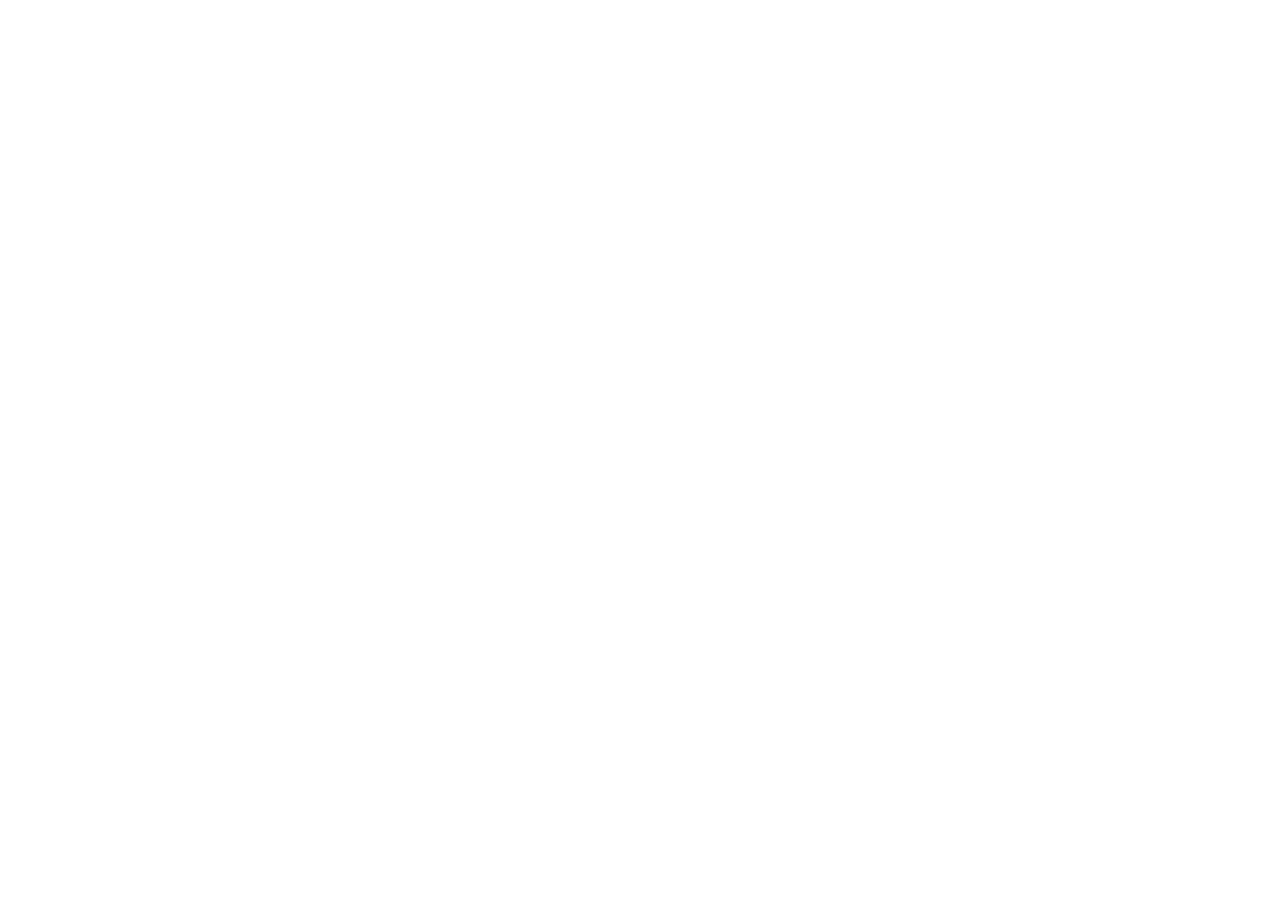
==== article.html @ 401ba292 "initial commit" ====
<!DOCTYPE html>
<html lang="en">
  <head>
    <meta charset="UTF-8" />
    <meta name="viewport" content="width=device-width, initial-scale=1.0" />
    <title>Article</title>
    <link rel="stylesheet" href="./assets/css/style.css" />
  </head>
  <body></body>
</html>
---- assets/css/style.css ----
.card{
    width: 300px;
    height: 400px;
    background-color: #FBF7E3;
    border: 1px solid #FBF7E3;
    border-radius: 28%;
}

*{
    font-family: Arial, Helvetica, sans-serif;
}

.card img{
    width: 100%;
    overflow: hidden;
    border-top-right-radius: 28%;
    border-top-left-radius: 28%;
    height: 280px;
    object-fit: cover;
}

.card p{
    color: #612407;
    text-align: center;
}

.card span{
    font-size: 12px;
}


.card div{
    display: flex;
    justify-content: space-around;
    align-items: center;
}


.buttonCard {
    border: 0;
    background-color: #F3DF85;
    border-radius: 30%;
    padding: 10px;
    width: 100px;
}


.navBar {
    display: flex;
    justify-content: space-around;
    align-items: center;
    background-color: #FBF7E3;
    height: 100px;
    border: 1px solid #FBF7E3;
    border-radius: 50px/50px;
}

.navBar img{
    width: 30px;
}

.navBar div{
background-color: #F3DF85;
border-radius: 50px/50px;
width: 100px;
font-size: 15px;
text-align: center;
}

.navBar p{
    font-size: 10px;
    padding: 5px;
}

#logo{
    display: flex;
    justify-content: space-around;
    height: 70px;
    width: 180px;
    
}
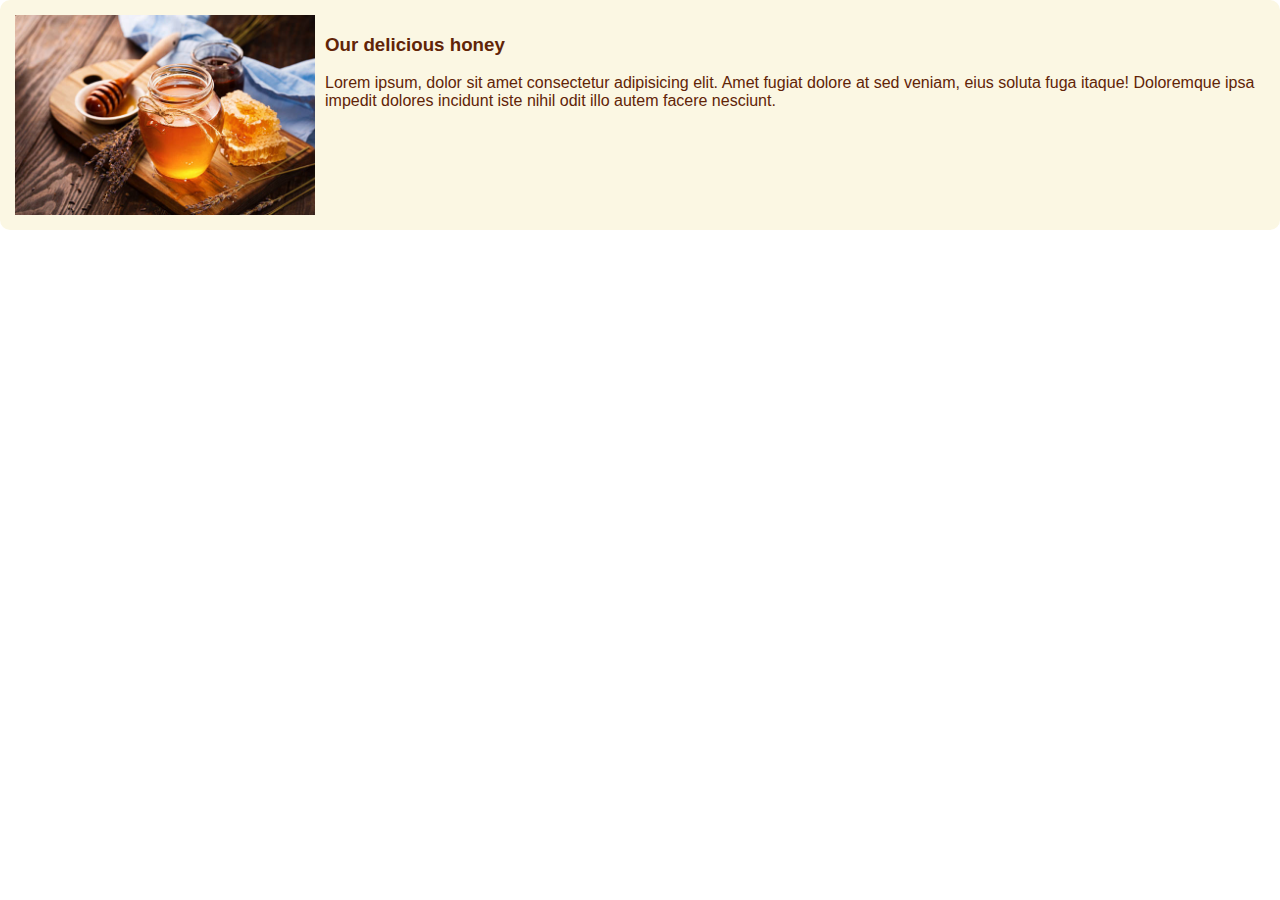
==== commit 92d91635: "final commit" ====
--- a/article.html
+++ b/article.html
@@ -6,5 +6,16 @@
     <title>Article</title>
     <link rel="stylesheet" href="./assets/css/style.css" />
   </head>
-  <body></body>
+  <body>
+    <div class="article">
+      <img src="./assets/imgs/honey.jpg" alt="honey image" />
+      <div>
+        <h3>Our delicious honey</h3>
+        <p>
+          Lorem ipsum, dolor sit amet consectetur adipisicing elit. Amet fugiat dolore at sed veniam, eius soluta fuga
+          itaque! Doloremque ipsa impedit dolores incidunt iste nihil odit illo autem facere nesciunt.
+        </p>
+      </div>
+    </div>
+  </body>
 </html>
--- a/assets/css/style.css
+++ b/assets/css/style.css
@@ -1,21 +1,38 @@
+
+
+
+body p, h3, h1{
+    color: #612407;
+    font-family: Arial, Helvetica, sans-serif;
+}
+
+h3{
+    font-weight: 900;
+}
+
+h1{
+    font-weight:900;
+    margin-left: 10px;
+}
+
+body{
+    margin: 0;
+}
+
 .card{
     width: 300px;
-    height: 400px;
+    height: 320px;
     background-color: #FBF7E3;
     border: 1px solid #FBF7E3;
-    border-radius: 28%;
-}
-
-*{
-    font-family: Arial, Helvetica, sans-serif;
+    border-radius: 28px;
 }
 
 .card img{
     width: 100%;
     overflow: hidden;
-    border-top-right-radius: 28%;
-    border-top-left-radius: 28%;
-    height: 280px;
+    border-top-right-radius: 28px;
+    border-top-left-radius: 28px;
+    height: 200px;
     object-fit: cover;
 }
 
@@ -39,9 +56,11 @@
 .buttonCard {
     border: 0;
     background-color: #F3DF85;
-    border-radius: 30%;
+    border-radius: 30px;
     padding: 10px;
-    width: 100px;
+    width: 200px;
+    color: #612407;
+    font-weight: 900;
 }
 
 
@@ -53,10 +72,12 @@
     height: 100px;
     border: 1px solid #FBF7E3;
     border-radius: 50px/50px;
+    font-weight: bold;
 }
 
 .navBar img{
-    width: 30px;
+    width: 60px;
+    height: 50px;
 }
 
 .navBar div{
@@ -68,8 +89,8 @@
 }
 
 .navBar p{
-    font-size: 10px;
-    padding: 5px;
+    font-size: 13px;
+    /* padding: 5px; */
 }
 
 #logo{
@@ -77,7 +98,82 @@
     justify-content: space-around;
     height: 70px;
     width: 180px;
+    align-items: center;
     
 }
 
+#logo p{
+    font-size: 20px;
+    font-weight: bold;
+}
 
+
+.article{
+    display: flex;
+    background-color: #FBF7E3;
+    padding: 15px;
+    border-radius: 10px;
+}
+
+.article img{
+    width: 300px;
+}
+
+
+.article div {
+    margin-left: 10px;
+}
+
+
+
+
+
+
+/*INDEX*/
+
+@media screen and (min-width: 576px) and (max-width: 768px){
+    .navBar{
+        border-radius: unset;
+    }
+
+    .navBar div{
+        background-color: #F3DF85;
+        border-radius: 50px/50px;
+        width: 80px;
+        font-size: 15px;
+        text-align: center;
+        padding-inline: 5px;
+        }
+
+
+    .article {
+        flex-direction: column;
+        margin-inline: 10px;
+    }
+    
+    .article img{
+        width: 100%;
+        order: 1;
+    }
+
+
+        
+    .card{
+        width: 45%;
+        height: 320px;
+    }
+}
+
+
+
+
+.container{
+    display: flex;
+    justify-content: space-around;
+    flex-wrap: wrap;
+    row-gap: 30px;
+}
+
+
+
+
